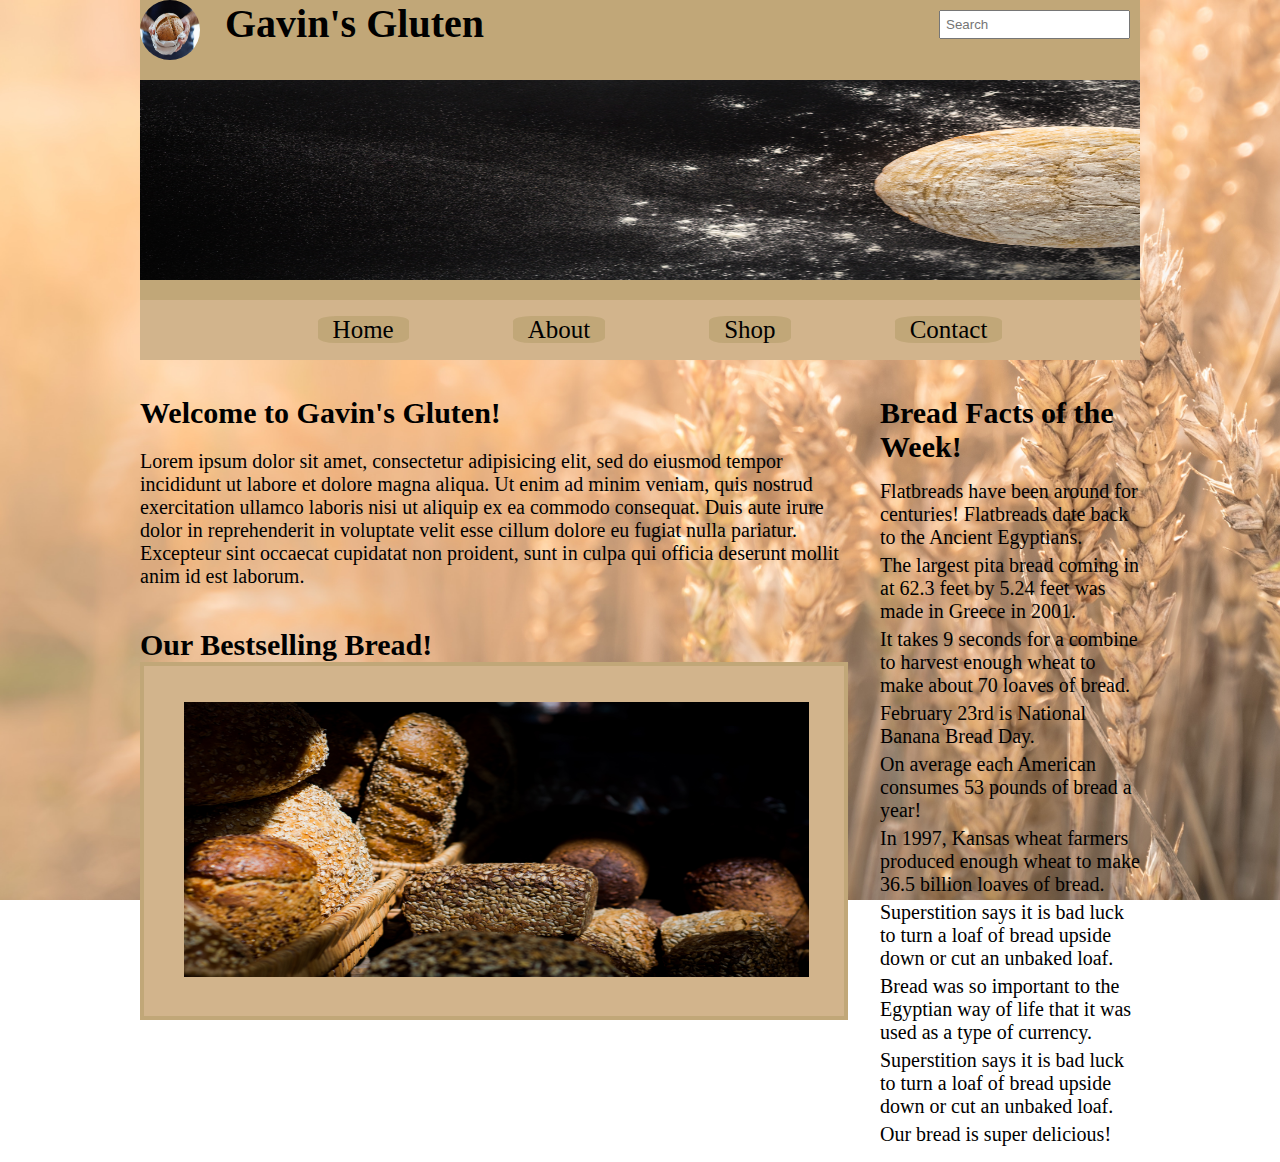
==== index.html @ c1fd18ad "Changed file name again" ====
<!DOCTYPE html>
<html>
	<head>
		<title>Gavin's Gluten</title>
		<link rel="stylesheet" type="text/css" href="main_store.css">
	</head>
	<body>
		<div class="back">
			<div class="front">
				<div id="whole-page">
					<header id="main-header">
						
						<img class="store-logo" src="img/bread_logo.jpg">

						<span id="store-name">Gavin's Gluten</span>

						<input type="search" id="search" placeholder="Search">

					</header>

					<section id="banner">
						<div>
							<img id="banner-img" src="img/bread_background.jpg">
						</div>
						<nav id="navBar">
							<ul>
								<li><a href="javascript:void(0)">Home</a></li>
								<li><a href="javascript:void(0)">About</a></li>
								<li><a href="javascript:void(0)">Shop</a></li>
								<li><a href="javascript:void(0)">Contact</a></li>
							</ul>
						</nav>
					</section>

					<section id="welcome">
						<header>Welcome to Gavin's Gluten!</header>
						<p>Lorem ipsum dolor sit amet, consectetur adipisicing elit, sed do eiusmod
						tempor incididunt ut labore et dolore magna aliqua. Ut enim ad minim veniam,
						quis nostrud exercitation ullamco laboris nisi ut aliquip ex ea commodo
						consequat. Duis aute irure dolor in reprehenderit in voluptate velit esse
						cillum dolore eu fugiat nulla pariatur. Excepteur sint occaecat cupidatat non
						proident, sunt in culpa qui officia deserunt mollit anim id est laborum.</p>
					</section>

					<aside id="bread-facts">
						<header>Bread Facts of the Week!</header>
						<ul>
							<li>Flatbreads have been around for centuries! Flatbreads date back to the Ancient Egyptians.</li>
							<li>The largest pita bread coming in at 62.3 feet by 5.24 feet was made in Greece in 2001.</li>
							<li>It takes 9 seconds for a combine to harvest enough wheat to make about 70 loaves of bread.</li>
							<li>February 23rd is National Banana Bread Day.</li>
							<li>On average each American consumes 53 pounds of bread a year!</li>
							<li>In 1997, Kansas wheat farmers produced enough wheat to make 36.5 billion loaves of bread.</li>
							<li>Superstition says it is bad luck to turn a loaf of bread upside down or cut an unbaked loaf.</li>
							<li>Bread was so important to the Egyptian way of life that it was used as a type of currency.</li>
							<li>Superstition says it is bad luck to turn a loaf of bread upside down or cut an unbaked loaf.</li>
							<li>Our bread is super delicious!</li>
						</ul>
					</aside>

					<section id="body">
						<header id="whats-hot-header">Our Bestselling Bread!</header>

						<section class="bestselling-bread">
							<article class="bread-article">
								<figure>
									<img class="product-pic" src="img/bread_variety.jpg">
								</figure>
							</article>
						</section>
					</section>

					<footer id="footer">
						<section>
							
						</section>
					</footer>


				</div>
			</div>
		</div>
	</body>
</html>
---- main_store.css ----
header {
	font-weight: bold;
}

.store-logo {
	height: 60px;
	width: 60px;
	border-radius: 30px;
	float: left;
	margin-right: 10px;
}
.back {
	position: absolute;
	left: 0;
	top: 0;
	width: 100%;
	height: 100%;
}
.front {
	height: 100%;
	width: 100%;
	background: url(img/wheat.jpg) no-repeat center center fixed;
	
	background-size: cover;
}

.product-pic {
	width: 625px;
	height: 275px;
	float: left;
	padding-top: 20px;
	/*border: solid 4px #c1a778;*/

}

.bestselling-bread {
	width: 300px;
	height: 300px;
	float: left;
}

.bread-article {
	border: solid 4px #c1a778;
	background-color: tan;
	width: 700px;
	height: 350px;
	float: left;
}


#whole-page {
	width: 1000px;
	margin-right: auto;
	margin-left: auto;
	background-color: #c1a778; 
}

#store-name {
	font-size: 40px;
	color: black;
	padding: 15px;
	margin: 8px 0px 0px 0px;
}
#main-header {
	height: 80px;
}
#navBar {
	background-color: tan;
	text-align: center;
	height: auto;
	width: 1000px;
}
#navBar > ul > li {
	display: inline;
}
#navBar > ul > li > a {
	background-color: #c1a778;
	color: black;
	border-radius: 20%;
	display: inline;
	height: 20px;
	line-height: 20px;
	height: 60px;
	line-height: 60px;
	margin: 0px 50px;
	padding: 0px 15px;
	text-decoration: none;
	transition: color 0.3s ease;
	font-size: 25px;
}
#navBar > ul >li >a:hover {
	color:tan;
}

#search {
	float: right;
	padding:  5px;
	margin: 10px 10px 0px 0px;
}
#banner-img {
	width: 1000px;
	height: 200px;
}
#welcome {
	float: left;
	width: 700px;
	margin: 20px 0px 20px 0px;
}

#welcome > header {
	color: black;
	font-size: 30px;
	font-weight: bold;
	margin: bottom;
}
#welcome > p {
	font-size: 20px;
}
#bread-facts {
	float: right;
	width: 300px;
	margin: 20px 0px 20px 0px;
}
#bread-facts > header {
	margin-left: 40px;
	font-size: 30px;
}
#bread-facts > ul {
	list-style: none;
}
#bread-facts >ul > li {
	margin: 0px 0px 5px 0px;
	font-size: 20px;
}

#body {
	float: left;
	width: 700px;
}
#whats-hot-header {
	font-size: 30px;
}
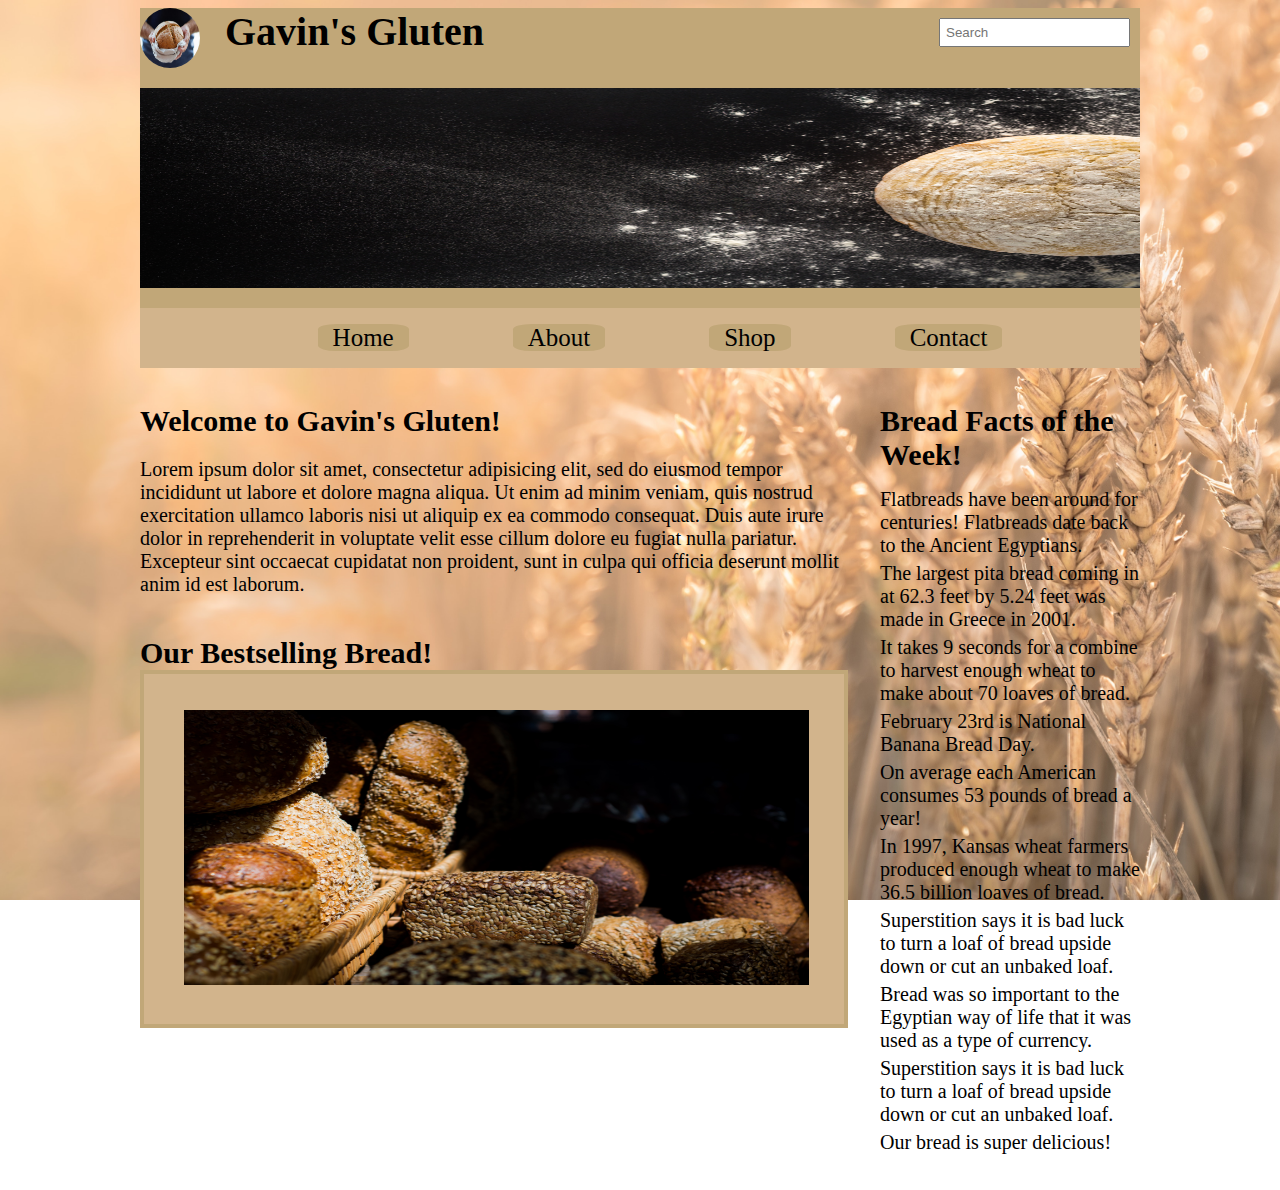
==== commit 01db3be0: "Fixed background finally!!!" ====
--- a/index.html
+++ b/index.html
@@ -2,11 +2,11 @@
 <html>
 	<head>
 		<title>Gavin's Gluten</title>
-		<link rel="stylesheet" type="text/css" href="main_store.css">
+		<link rel="stylesheet" type="text/css" href="main.css">
 	</head>
 	<body>
-		<div class="back">
-			<div class="front">
+		<!-- <div class="back">
+			<div class="front"> -->
 				<div id="whole-page">
 					<header id="main-header">
 						
@@ -78,7 +78,7 @@
 
 
 				</div>
-			</div>
-		</div>
+			<!-- </div>
+		</div> -->
 	</body>
 </html>--- a/main.css
+++ b/main.css
@@ -0,0 +1,156 @@
+header {
+	font-weight: bold;
+}
+body{
+	background-color: tan;
+}
+body {
+	background: url(img/wheat.jpg) no-repeat center center fixed;
+	-webkit-background-size: cover;
+  	-moz-background-size: cover;
+  	background-size: cover;
+  	-o-background-size: cover;
+}
+
+.store-logo {
+	height: 60px;
+	width: 60px;
+	border-radius: 30px;
+	float: left;
+	margin-right: 10px;
+}
+/*.back {
+	position: absolute;
+	left: 0;
+	top: 0;
+	width: 100%;
+	height: 100%;
+}
+.front {
+	position: center;
+	height: 100%;
+	width: 1000px;
+	background: url(img/wheat.jpg) no-repeat center center fixed;
+	-webkit-background-size: cover;
+	-moz-background-size: cover;
+	-o-background-size: cover;
+	background-size: cover;
+}*/
+
+
+.product-pic {
+	width: 625px;
+	height: 275px;
+	float: left;
+	padding-top: 20px;
+	/*border: solid 4px #c1a778;*/
+
+}
+
+.bestselling-bread {
+	width: 300px;
+	height: 300px;
+	float: left;
+}
+
+.bread-article {
+	border: solid 4px #c1a778;
+	background-color: tan;
+	width: 700px;
+	height: 350px;
+	float: left;
+}
+
+
+#whole-page {
+	width: 1000px;
+	margin-right: auto;
+	margin-left: auto;
+	background-color: #c1a778; 
+}
+
+#store-name {
+	font-size: 40px;
+	color: black;
+	padding: 15px;
+	margin: 8px 0px 0px 0px;
+}
+#main-header {
+	height: 80px;
+}
+#navBar {
+	background-color: tan;
+	text-align: center;
+	height: auto;
+	width: 1000px;
+}
+#navBar > ul > li {
+	display: inline;
+}
+#navBar > ul > li > a {
+	background-color: #c1a778;
+	color: black;
+	border-radius: 20%;
+	display: inline;
+	height: 20px;
+	line-height: 20px;
+	height: 60px;
+	line-height: 60px;
+	margin: 0px 50px;
+	padding: 0px 15px;
+	text-decoration: none;
+	transition: color 0.3s ease;
+	font-size: 25px;
+}
+#navBar > ul >li >a:hover {
+	color:tan;
+}
+
+#search {
+	float: right;
+	padding:  5px;
+	margin: 10px 10px 0px 0px;
+}
+#banner-img {
+	width: 1000px;
+	height: 200px;
+}
+#welcome {
+	float: left;
+	width: 700px;
+	margin: 20px 0px 20px 0px;
+}
+
+#welcome > header {
+	color: black;
+	font-size: 30px;
+	font-weight: bold;
+	margin: bottom;
+}
+#welcome > p {
+	font-size: 20px;
+}
+#bread-facts {
+	float: right;
+	width: 300px;
+	margin: 20px 0px 20px 0px;
+}
+#bread-facts > header {
+	margin-left: 40px;
+	font-size: 30px;
+}
+#bread-facts > ul {
+	list-style: none;
+}
+#bread-facts >ul > li {
+	margin: 0px 0px 5px 0px;
+	font-size: 20px;
+}
+
+#body {
+	float: left;
+	width: 700px;
+}
+#whats-hot-header {
+	font-size: 30px;
+}